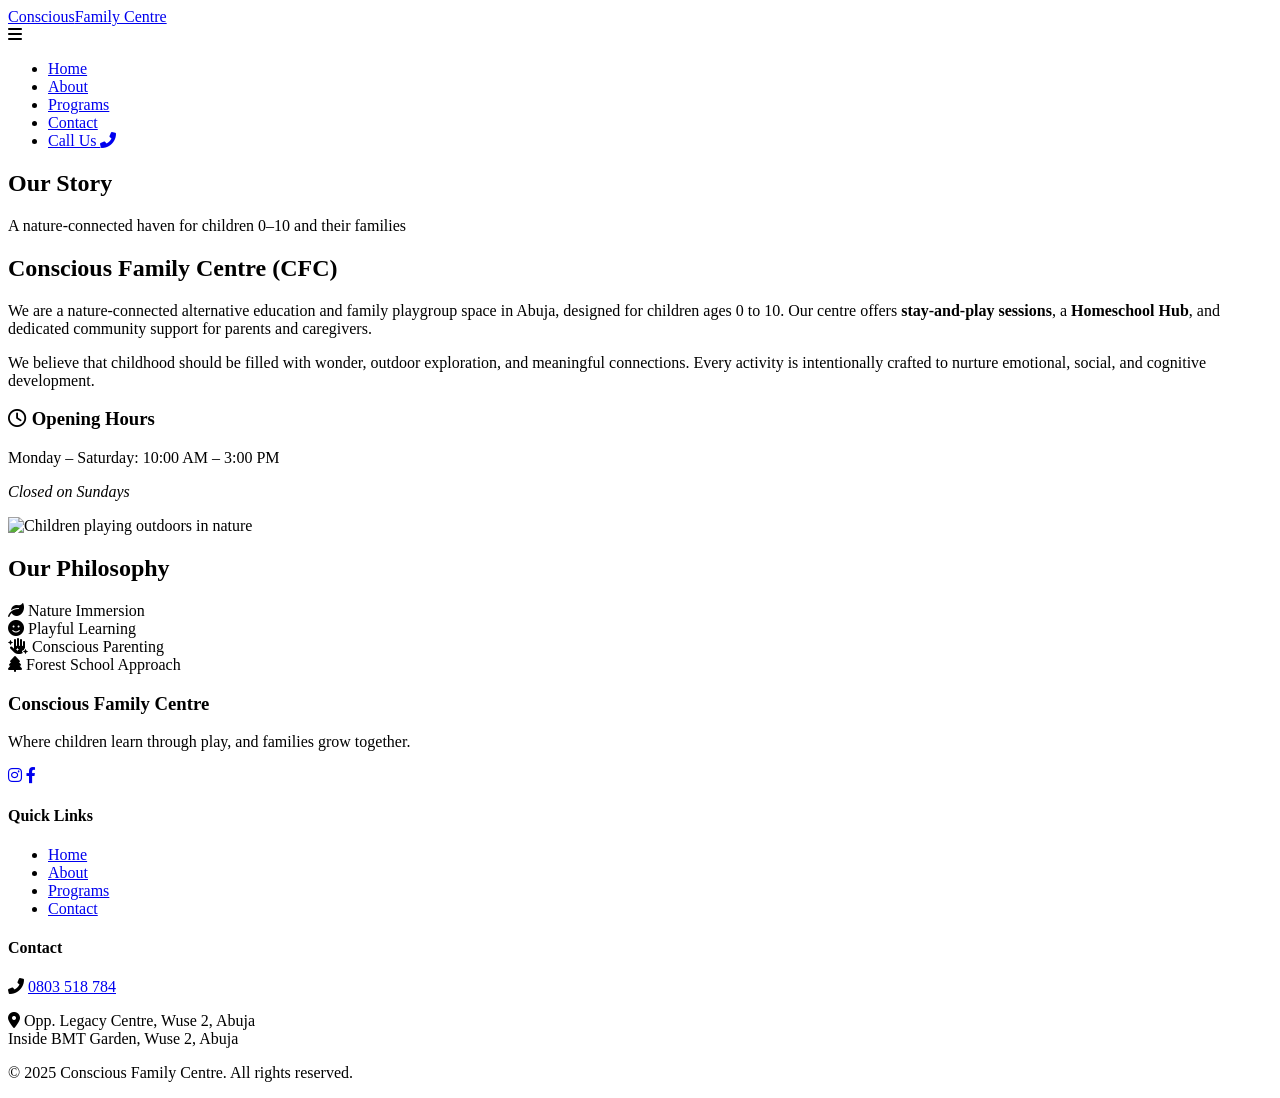
==== about.html @ 8b1b2036 "Add about.html for the Conscious Family Centre" ====
<!DOCTYPE html>
<html lang="en">
<head>
  <meta charset="UTF-8">
  <meta name="viewport" content="width=device-width, initial-scale=1.0">
  <title>About Us | Conscious Family Centre</title>
  <link href="https://fonts.googleapis.com/css2?family=Poppins:wght@300;400;500;600;700;800&family=Nunito:wght@400;500;600&display=swap" rel="stylesheet">
  <link rel="stylesheet" href="https://cdnjs.cloudflare.com/ajax/libs/font-awesome/6.0.0-beta3/css/all.min.css">
  <link rel="stylesheet" href="style.css">
</head>
<body>

  <nav class="navbar">
    <div class="container nav-container">
      <a href="index.html" class="logo">Conscious<span>Family Centre</span></a>
      <div class="nav-toggle" id="navToggle">
        <i class="fas fa-bars"></i>
      </div>
      <ul class="nav-menu" id="navMenu">
        <li><a href="index.html" class="nav-link">Home</a></li>
        <li><a href="about.html" class="nav-link active">About</a></li>
        <li><a href="programs.html" class="nav-link">Programs</a></li>
        <li><a href="contact.html" class="nav-link">Contact</a></li>
        <li><a href="tel:0803518784" class="nav-cta">Call Us <i class="fas fa-phone-alt"></i></a>
      </li></ul>
    </div>
  </nav>

  <main>
    <section class="page-hero">
      <div class="container">
        <h1>Our Story</h1>
        <p>A nature-connected haven for children 0–10 and their families</p>
      </div>
    </section>

    <section class="about-intro">
      <div class="container">
        <div class="about-grid">
          <div class="about-content">
            <h2>Conscious Family Centre (CFC)</h2>
            <p>We are a nature-connected alternative education and family playgroup space in Abuja, designed for children ages 0 to 10. Our centre offers <strong>stay-and-play sessions</strong>, a <strong>Homeschool Hub</strong>, and dedicated community support for parents and caregivers.</p>
            <p>We believe that childhood should be filled with wonder, outdoor exploration, and meaningful connections. Every activity is intentionally crafted to nurture emotional, social, and cognitive development.</p>
            <div class="hours-card">
              <h3><i class="far fa-clock"></i> Opening Hours</h3>
              <p>Monday – Saturday: 10:00 AM – 3:00 PM</p>
              <p><em>Closed on Sundays</em></p>
            </div>
          </div>
          <div class="about-image">
            <!-- Replace with actual image -->
            <img src="https://images.unsplash.com/photo-1502082553048-f009c37129b9?w=600&auto=format" alt="Children playing outdoors in nature" loading="lazy">
          </div>
        </div>
      </div>
    </section>

    <section class="values-section">
      <div class="container">
        <h2>Our Philosophy</h2>
        <div class="values-grid">
          <div class="value-item"><i class="fas fa-leaf"></i> <span>Nature Immersion</span></div>
          <div class="value-item"><i class="fas fa-smile"></i> <span>Playful Learning</span></div>
          <div class="value-item"><i class="fas fa-hand-sparkles"></i> <span>Conscious Parenting</span></div>
          <div class="value-item"><i class="fas fa-tree"></i> <span>Forest School Approach</span></div>
        </div>
      </div>
    </section>
  </main>

  <footer class="footer">
    <div class="container">
      <div class="footer-grid">
        <div class="footer-col">
          <h3>Conscious Family Centre</h3>
          <p>Where children learn through play, and families grow together.</p>
          <div class="social-links">
            <a href="https://www.instagram.com/consciousfamilycentre/" target="_blank"><i class="fab fa-instagram"></i></a>
            <a href="https://www.facebook.com/reel/1488788116158630/" target="_blank"><i class="fab fa-facebook-f"></i></a>
          </div>
        </div>
        <div class="footer-col"><h4>Quick Links</h4><ul><li><a href="index.html">Home</a></li><li><a href="about.html">About</a></li><li><a href="programs.html">Programs</a></li><li><a href="contact.html">Contact</a></li></ul></div>
        <div class="footer-col"><h4>Contact</h4><p><i class="fas fa-phone-alt"></i> <a href="tel:0803518784">0803 518 784</a></p><p><i class="fas fa-map-marker-alt"></i> Opp. Legacy Centre, Wuse 2, Abuja<br>Inside BMT Garden, Wuse 2, Abuja</p></div>
      </div>
      <div class="footer-bottom"><p>&copy; 2025 Conscious Family Centre. All rights reserved.</p></div>
    </div>
  </footer>

  <script src="https://cdnjs.cloudflare.com/ajax/libs/gsap/3.12.5/gsap.min.js"></script>
  <script src="https://cdnjs.cloudflare.com/ajax/libs/gsap/3.12.5/ScrollTrigger.min.js"></script>
  <script src="script.js"></script>
</body>
</html>
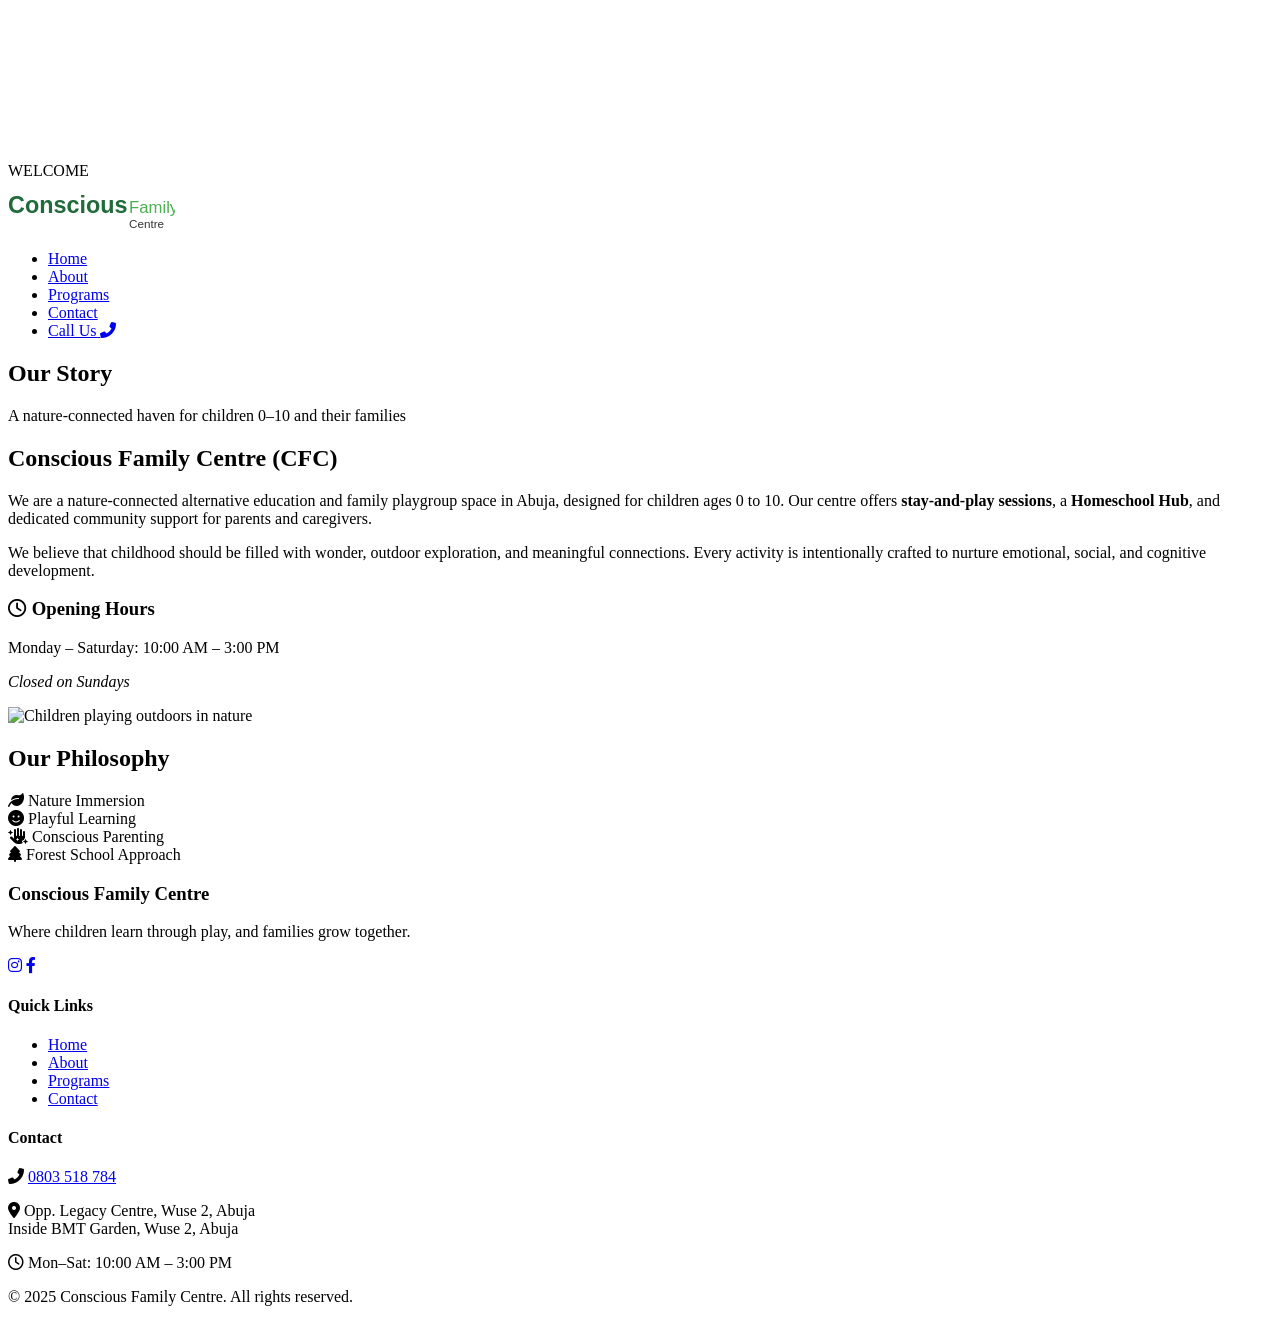
==== commit da579120: "Add about.html with initial content and structure" ====
--- a/about.html
+++ b/about.html
@@ -2,27 +2,35 @@
 <html lang="en">
 <head>
   <meta charset="UTF-8">
-  <meta name="viewport" content="width=device-width, initial-scale=1.0">
-  <title>About Us | Conscious Family Centre</title>
-  <link href="https://fonts.googleapis.com/css2?family=Poppins:wght@300;400;500;600;700;800&family=Nunito:wght@400;500;600&display=swap" rel="stylesheet">
+  <meta name="viewport" content="width=device-width, initial-scale=1.0, user-scalable=no">
+  <title>About | Conscious Family Centre</title>
+  <link rel="preconnect" href="https://fonts.googleapis.com">
+  <link rel="preconnect" href="https://fonts.gstatic.com" crossorigin>
+  <link href="https://fonts.googleapis.com/css2?family=Poppins:wght@300;400;500;600;700;800&family=Nunito:wght@400;500;600;700&display=swap" rel="stylesheet">
   <link rel="stylesheet" href="https://cdnjs.cloudflare.com/ajax/libs/font-awesome/6.0.0-beta3/css/all.min.css">
   <link rel="stylesheet" href="style.css">
 </head>
 <body>
 
+  <div class="preloader">
+    <canvas id="preloader-canvas"></canvas>
+    <div class="preloader-text">WELCOME</div>
+  </div>
+
+  <div class="cursor"></div>
+  <div class="cursor-follower"></div>
+
   <nav class="navbar">
     <div class="container nav-container">
-      <a href="index.html" class="logo">Conscious<span>Family Centre</span></a>
-      <div class="nav-toggle" id="navToggle">
-        <i class="fas fa-bars"></i>
-      </div>
+      <a href="index.html" class="logo"><img src="data:image/svg+xml,%3Csvg xmlns='http://www.w3.org/2000/svg' viewBox='0 0 200 60'%3E%3Ctext x='0' y='40' font-family='Poppins, sans-serif' font-weight='800' font-size='28' fill='%231F6B3A'%3EConscious%3C/text%3E%3Ctext x='145' y='40' font-family='Poppins, sans-serif' font-weight='500' font-size='20' fill='%234CAF50'%3EFamily%3C/text%3E%3Ctext x='145' y='58' font-family='Poppins, sans-serif' font-weight='500' font-size='14' fill='%23333'%3ECentre%3C/text%3E%3C/svg%3E" alt="Logo" style="height: 50px;"></a>
+      <div class="nav-toggle" id="navToggle"><span></span><span></span><span></span></div>
       <ul class="nav-menu" id="navMenu">
         <li><a href="index.html" class="nav-link">Home</a></li>
         <li><a href="about.html" class="nav-link active">About</a></li>
         <li><a href="programs.html" class="nav-link">Programs</a></li>
         <li><a href="contact.html" class="nav-link">Contact</a></li>
-        <li><a href="tel:0803518784" class="nav-cta">Call Us <i class="fas fa-phone-alt"></i></a>
-      </li></ul>
+        <li><a href="tel:0803518784" class="nav-cta">Call Us <i class="fas fa-phone-alt"></i></a></li>
+      </ul>
     </div>
   </nav>
 
@@ -48,7 +56,6 @@
             </div>
           </div>
           <div class="about-image">
-            <!-- Replace with actual image -->
             <img src="https://images.unsplash.com/photo-1502082553048-f009c37129b9?w=600&auto=format" alt="Children playing outdoors in nature" loading="lazy">
           </div>
         </div>
@@ -80,12 +87,13 @@
           </div>
         </div>
         <div class="footer-col"><h4>Quick Links</h4><ul><li><a href="index.html">Home</a></li><li><a href="about.html">About</a></li><li><a href="programs.html">Programs</a></li><li><a href="contact.html">Contact</a></li></ul></div>
-        <div class="footer-col"><h4>Contact</h4><p><i class="fas fa-phone-alt"></i> <a href="tel:0803518784">0803 518 784</a></p><p><i class="fas fa-map-marker-alt"></i> Opp. Legacy Centre, Wuse 2, Abuja<br>Inside BMT Garden, Wuse 2, Abuja</p></div>
+        <div class="footer-col"><h4>Contact</h4><p><i class="fas fa-phone-alt"></i> <a href="tel:0803518784">0803 518 784</a></p><p><i class="fas fa-map-marker-alt"></i> Opp. Legacy Centre, Wuse 2, Abuja<br>Inside BMT Garden, Wuse 2, Abuja</p><p><i class="far fa-clock"></i> Mon–Sat: 10:00 AM – 3:00 PM</p></div>
       </div>
       <div class="footer-bottom"><p>&copy; 2025 Conscious Family Centre. All rights reserved.</p></div>
     </div>
   </footer>
 
+  <script src="https://cdnjs.cloudflare.com/ajax/libs/three.js/r128/three.min.js"></script>
   <script src="https://cdnjs.cloudflare.com/ajax/libs/gsap/3.12.5/gsap.min.js"></script>
   <script src="https://cdnjs.cloudflare.com/ajax/libs/gsap/3.12.5/ScrollTrigger.min.js"></script>
   <script src="script.js"></script>
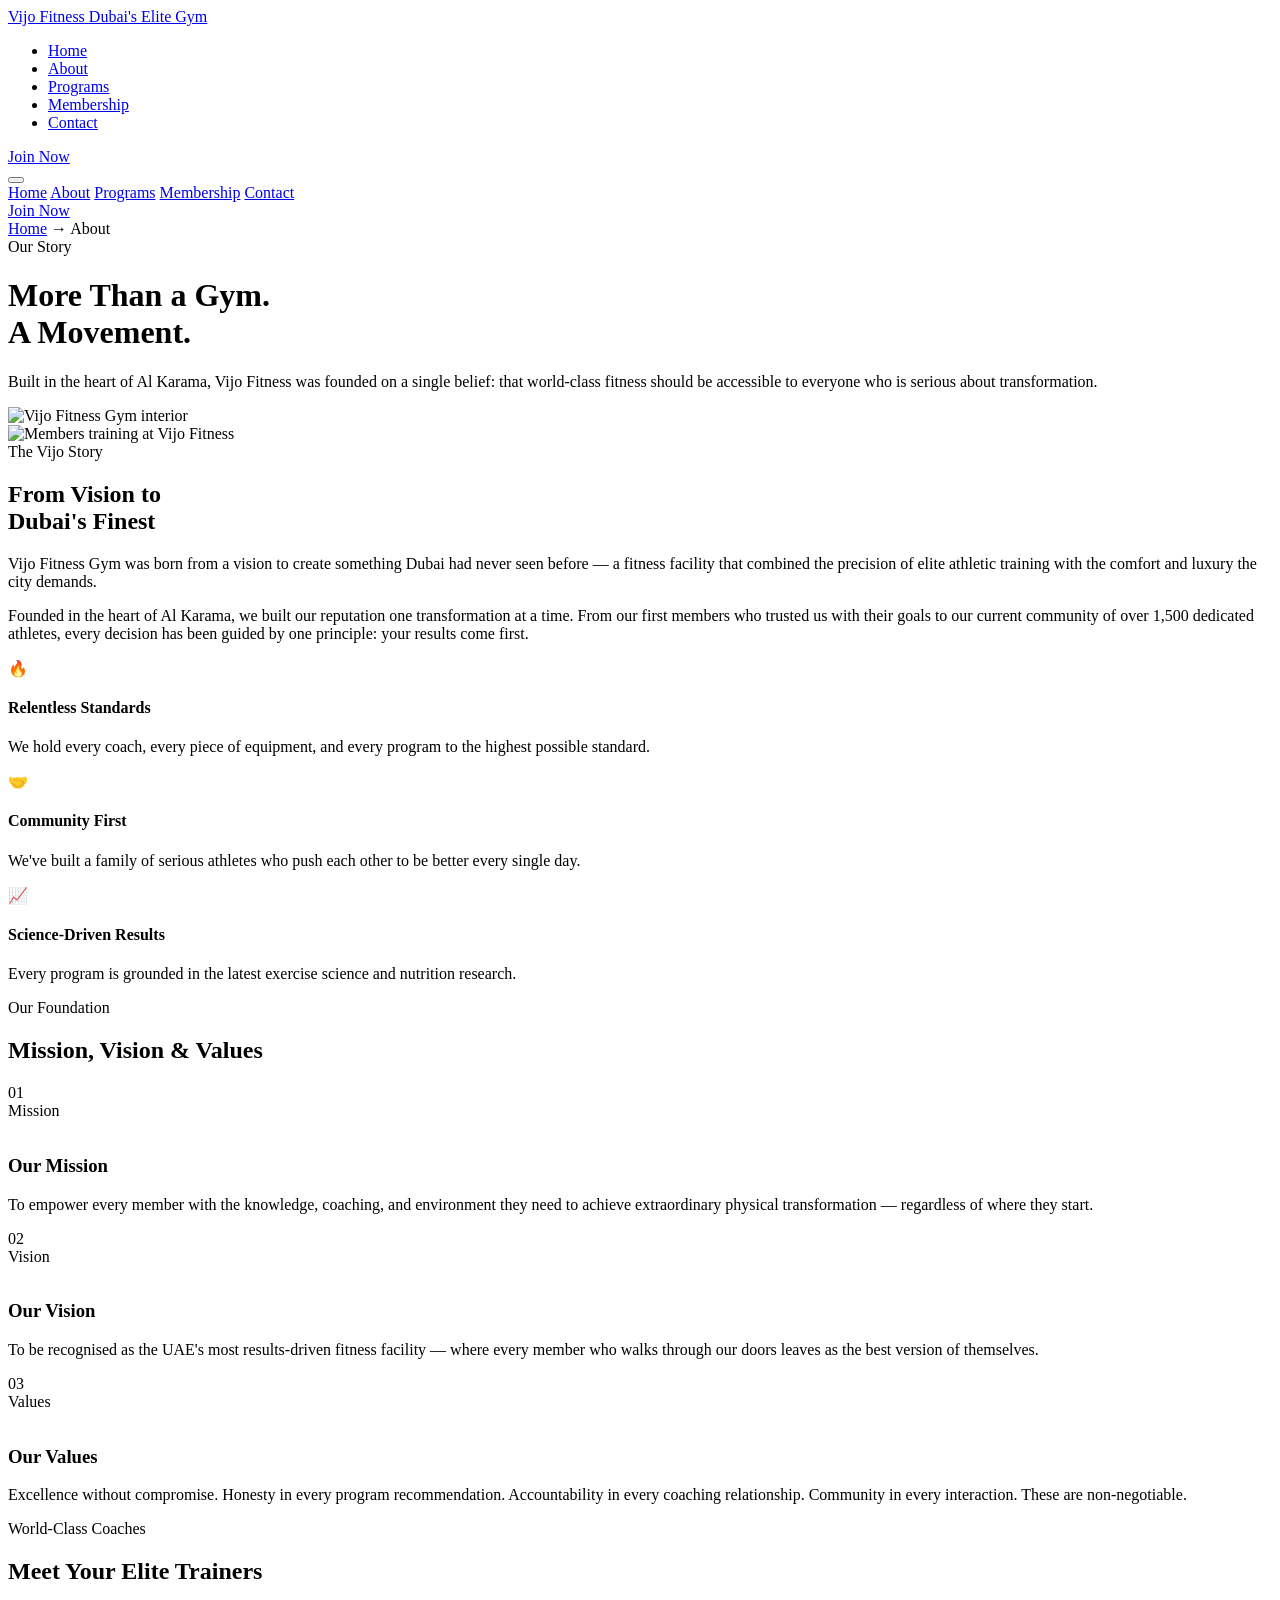
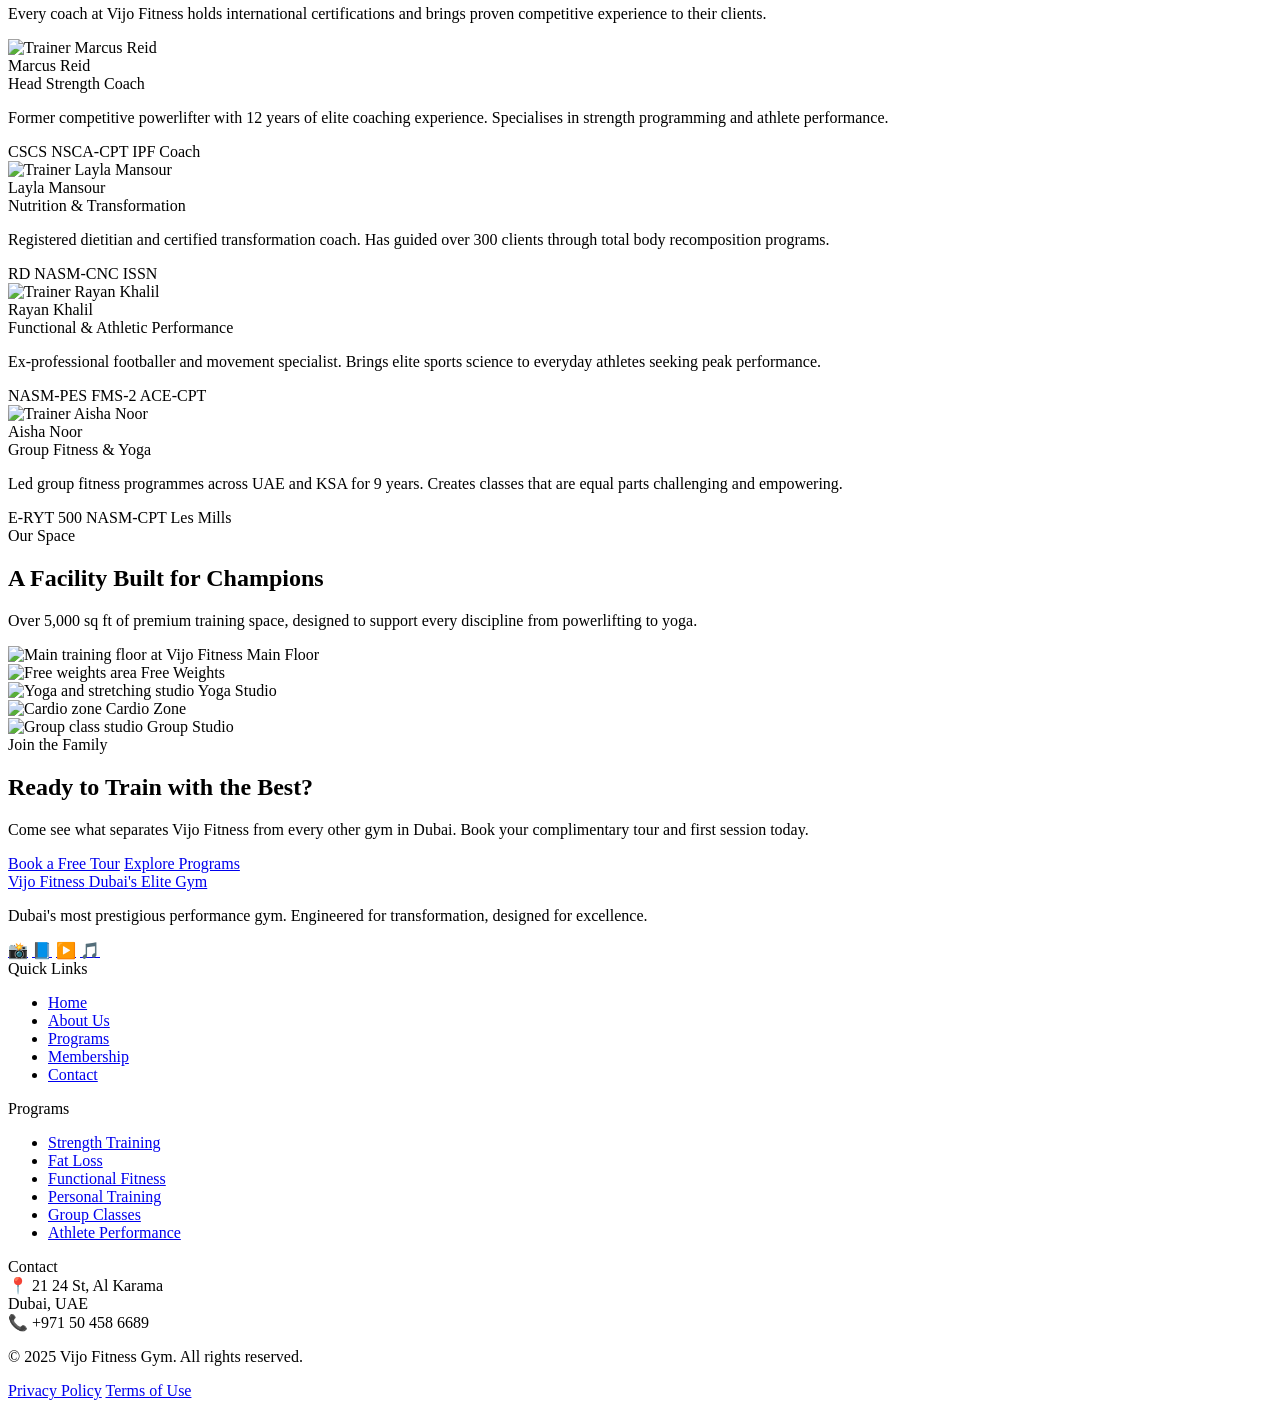
==== commit 3f9ea25b: "Rename about (2).html to about.html" ====
--- a/about.html
+++ b/about.html
@@ -1,101 +1,352 @@
 <!DOCTYPE html>
 <html lang="en">
 <head>
-  <meta charset="UTF-8">
-  <meta name="viewport" content="width=device-width, initial-scale=1.0, user-scalable=no">
-  <title>About | Conscious Family Centre</title>
-  <link rel="preconnect" href="https://fonts.googleapis.com">
-  <link rel="preconnect" href="https://fonts.gstatic.com" crossorigin>
-  <link href="https://fonts.googleapis.com/css2?family=Poppins:wght@300;400;500;600;700;800&family=Nunito:wght@400;500;600;700&display=swap" rel="stylesheet">
-  <link rel="stylesheet" href="https://cdnjs.cloudflare.com/ajax/libs/font-awesome/6.0.0-beta3/css/all.min.css">
-  <link rel="stylesheet" href="style.css">
+  <meta charset="UTF-8" />
+  <meta name="viewport" content="width=device-width, initial-scale=1.0" />
+  <meta name="description" content="About Vijo Fitness Gym — our story, mission, vision, and the world-class trainers behind Dubai's most prestigious performance gym in Al Karama." />
+  <meta property="og:title" content="About Vijo Fitness Gym — Our Story &amp; Mission" />
+  <meta property="og:description" content="Discover the story behind Dubai's elite performance gym. Meet our world-class coaches and explore our premium facility." />
+  <meta property="og:type" content="website" />
+  <meta name="robots" content="index, follow" />
+  <title>About Us — Vijo Fitness Gym Dubai</title>
+  <link rel="preconnect" href="https://fonts.googleapis.com" />
+  <link rel="preconnect" href="https://fonts.gstatic.com" crossorigin />
+  <link href="https://fonts.googleapis.com/css2?family=Inter:wght@300;400;500;600;700&family=Playfair+Display:ital,wght@0,400;0,600;0,700;0,800;1,400;1,700&display=swap" rel="stylesheet" />
+  <link rel="stylesheet" href="style.css" />
 </head>
 <body>
 
-  <div class="preloader">
-    <canvas id="preloader-canvas"></canvas>
-    <div class="preloader-text">WELCOME</div>
-  </div>
-
-  <div class="cursor"></div>
-  <div class="cursor-follower"></div>
-
-  <nav class="navbar">
-    <div class="container nav-container">
-      <a href="index.html" class="logo"><img src="data:image/svg+xml,%3Csvg xmlns='http://www.w3.org/2000/svg' viewBox='0 0 200 60'%3E%3Ctext x='0' y='40' font-family='Poppins, sans-serif' font-weight='800' font-size='28' fill='%231F6B3A'%3EConscious%3C/text%3E%3Ctext x='145' y='40' font-family='Poppins, sans-serif' font-weight='500' font-size='20' fill='%234CAF50'%3EFamily%3C/text%3E%3Ctext x='145' y='58' font-family='Poppins, sans-serif' font-weight='500' font-size='14' fill='%23333'%3ECentre%3C/text%3E%3C/svg%3E" alt="Logo" style="height: 50px;"></a>
-      <div class="nav-toggle" id="navToggle"><span></span><span></span><span></span></div>
-      <ul class="nav-menu" id="navMenu">
-        <li><a href="index.html" class="nav-link">Home</a></li>
-        <li><a href="about.html" class="nav-link active">About</a></li>
-        <li><a href="programs.html" class="nav-link">Programs</a></li>
-        <li><a href="contact.html" class="nav-link">Contact</a></li>
-        <li><a href="tel:0803518784" class="nav-cta">Call Us <i class="fas fa-phone-alt"></i></a></li>
+  <nav class="navbar" aria-label="Main navigation">
+    <div class="navbar-inner">
+      <a href="index.html" class="navbar-logo">
+        <span class="logo-main">Vijo Fitness</span>
+        <span class="logo-sub">Dubai's Elite Gym</span>
+      </a>
+      <ul class="navbar-nav" role="list">
+        <li><a href="index.html">Home</a></li>
+        <li><a href="about.html" class="active">About</a></li>
+        <li><a href="programs.html">Programs</a></li>
+        <li><a href="membership.html">Membership</a></li>
+        <li><a href="contact.html">Contact</a></li>
       </ul>
+      <div class="navbar-cta">
+        <a href="membership.html" class="btn btn-primary">Join Now</a>
+      </div>
+      <button class="hamburger" aria-label="Toggle menu" aria-expanded="false">
+        <span></span><span></span><span></span>
+      </button>
     </div>
   </nav>
 
+  <div class="mobile-menu" role="navigation">
+    <a href="index.html">Home</a>
+    <a href="about.html">About</a>
+    <a href="programs.html">Programs</a>
+    <a href="membership.html">Membership</a>
+    <a href="contact.html">Contact</a>
+    <div class="mobile-cta"><a href="membership.html" class="btn btn-primary">Join Now</a></div>
+  </div>
+
   <main>
-    <section class="page-hero">
-      <div class="container">
-        <h1>Our Story</h1>
-        <p>A nature-connected haven for children 0–10 and their families</p>
-      </div>
-    </section>
-
-    <section class="about-intro">
-      <div class="container">
-        <div class="about-grid">
-          <div class="about-content">
-            <h2>Conscious Family Centre (CFC)</h2>
-            <p>We are a nature-connected alternative education and family playgroup space in Abuja, designed for children ages 0 to 10. Our centre offers <strong>stay-and-play sessions</strong>, a <strong>Homeschool Hub</strong>, and dedicated community support for parents and caregivers.</p>
-            <p>We believe that childhood should be filled with wonder, outdoor exploration, and meaningful connections. Every activity is intentionally crafted to nurture emotional, social, and cognitive development.</p>
-            <div class="hours-card">
-              <h3><i class="far fa-clock"></i> Opening Hours</h3>
-              <p>Monday – Saturday: 10:00 AM – 3:00 PM</p>
-              <p><em>Closed on Sundays</em></p>
-            </div>
-          </div>
-          <div class="about-image">
-            <img src="https://images.unsplash.com/photo-1502082553048-f009c37129b9?w=600&auto=format" alt="Children playing outdoors in nature" loading="lazy">
-          </div>
-        </div>
-      </div>
-    </section>
-
-    <section class="values-section">
-      <div class="container">
-        <h2>Our Philosophy</h2>
-        <div class="values-grid">
-          <div class="value-item"><i class="fas fa-leaf"></i> <span>Nature Immersion</span></div>
-          <div class="value-item"><i class="fas fa-smile"></i> <span>Playful Learning</span></div>
-          <div class="value-item"><i class="fas fa-hand-sparkles"></i> <span>Conscious Parenting</span></div>
-          <div class="value-item"><i class="fas fa-tree"></i> <span>Forest School Approach</span></div>
-        </div>
-      </div>
-    </section>
+
+    <header class="page-hero">
+      <div class="page-hero-bg" style="background-image: url('https://images.unsplash.com/photo-1540497077202-7c8a3999166f?w=1920&q=85&fit=crop');"></div>
+      <div class="page-hero-overlay"></div>
+      <div class="page-hero-content">
+        <nav class="breadcrumb" aria-label="Breadcrumb">
+          <a href="index.html">Home</a>
+          <span class="breadcrumb-sep">→</span>
+          <span>About</span>
+        </nav>
+        <div class="label label-gold reveal" style="display:inline-block;">Our Story</div>
+        <h1 class="section-heading reveal delay-1">
+          More Than a Gym.<br /><span class="accent-blue">A Movement.</span>
+        </h1>
+        <p class="section-subheading reveal delay-2">
+          Built in the heart of Al Karama, Vijo Fitness was founded on a single belief: that world-class fitness should be accessible to everyone who is serious about transformation.
+        </p>
+      </div>
+    </header>
+
+    <section class="section-story" aria-labelledby="story-heading">
+      <div class="container">
+        <div class="story-grid">
+          <div class="story-image reveal-scale">
+            <div class="story-img-main">
+              <img src="https://images.unsplash.com/photo-1593079831268-3381b0db4a77?w=900&q=85&fit=crop" alt="Vijo Fitness Gym interior" loading="lazy" />
+            </div>
+            <div class="story-img-accent">
+              <img src="https://images.unsplash.com/photo-1534438327276-14e5300c3a48?w=600&q=80&fit=crop" alt="Members training at Vijo Fitness" loading="lazy" />
+            </div>
+          </div>
+          <div class="story-content">
+            <div class="label label-blue reveal">The Vijo Story</div>
+            <h2 class="section-heading reveal delay-1" id="story-heading">
+              From Vision to<br /><span class="accent-gold">Dubai's Finest</span>
+            </h2>
+            <p class="story-body reveal delay-2">
+              Vijo Fitness Gym was born from a vision to create something Dubai had never seen before — a fitness facility that combined the precision of elite athletic training with the comfort and luxury the city demands.
+            </p>
+            <p class="story-body reveal delay-2">
+              Founded in the heart of Al Karama, we built our reputation one transformation at a time. From our first members who trusted us with their goals to our current community of over 1,500 dedicated athletes, every decision has been guided by one principle: your results come first.
+            </p>
+            <div class="story-pillars reveal delay-3">
+              <div class="story-pillar">
+                <div class="story-pillar-icon">🔥</div>
+                <div class="story-pillar-text">
+                  <h4>Relentless Standards</h4>
+                  <p>We hold every coach, every piece of equipment, and every program to the highest possible standard.</p>
+                </div>
+              </div>
+              <div class="story-pillar">
+                <div class="story-pillar-icon">🤝</div>
+                <div class="story-pillar-text">
+                  <h4>Community First</h4>
+                  <p>We've built a family of serious athletes who push each other to be better every single day.</p>
+                </div>
+              </div>
+              <div class="story-pillar">
+                <div class="story-pillar-icon">📈</div>
+                <div class="story-pillar-text">
+                  <h4>Science-Driven Results</h4>
+                  <p>Every program is grounded in the latest exercise science and nutrition research.</p>
+                </div>
+              </div>
+            </div>
+          </div>
+        </div>
+      </div>
+    </section>
+
+    <div class="section-divider"></div>
+
+    <section class="section-mission" aria-labelledby="mission-heading">
+      <div class="container">
+        <div class="section-header center">
+          <div class="label label-gold reveal">Our Foundation</div>
+          <h2 class="section-heading reveal delay-1" id="mission-heading">
+            Mission, Vision &amp; <span class="accent-blue">Values</span>
+          </h2>
+        </div>
+        <div class="mission-grid">
+          <div class="mission-card reveal">
+            <div class="mission-number">01</div>
+            <div class="label label-blue" style="margin-bottom: 16px; display:inline-block;">Mission</div>
+            <h3>Our Mission</h3>
+            <p>To empower every member with the knowledge, coaching, and environment they need to achieve extraordinary physical transformation — regardless of where they start.</p>
+          </div>
+          <div class="mission-card reveal delay-2">
+            <div class="mission-number">02</div>
+            <div class="label label-gold" style="margin-bottom: 16px; display:inline-block;">Vision</div>
+            <h3>Our Vision</h3>
+            <p>To be recognised as the UAE's most results-driven fitness facility — where every member who walks through our doors leaves as the best version of themselves.</p>
+          </div>
+          <div class="mission-card reveal delay-4">
+            <div class="mission-number">03</div>
+            <div class="label label-blue" style="margin-bottom: 16px; display:inline-block;">Values</div>
+            <h3>Our Values</h3>
+            <p>Excellence without compromise. Honesty in every program recommendation. Accountability in every coaching relationship. Community in every interaction. These are non-negotiable.</p>
+          </div>
+        </div>
+      </div>
+    </section>
+
+    <section class="section-trainers" aria-labelledby="trainers-heading">
+      <div class="container">
+        <div class="section-header center">
+          <div class="label label-blue reveal">World-Class Coaches</div>
+          <h2 class="section-heading reveal delay-1" id="trainers-heading">
+            Meet Your <span class="accent-gold">Elite Trainers</span>
+          </h2>
+          <p class="section-subheading reveal delay-2">
+            Every coach at Vijo Fitness holds international certifications and brings proven competitive experience to their clients.
+          </p>
+        </div>
+        <div class="trainers-grid">
+          <article class="trainer-card reveal">
+            <div class="trainer-image">
+              <img src="https://images.unsplash.com/photo-1568602471122-7832951cc4c5?w=600&q=80&fit=crop&crop=face" alt="Trainer Marcus Reid" loading="lazy" />
+              <div class="trainer-image-overlay"></div>
+            </div>
+            <div class="trainer-info">
+              <div class="trainer-name">Marcus Reid</div>
+              <div class="trainer-specialty">Head Strength Coach</div>
+              <p class="trainer-bio">Former competitive powerlifter with 12 years of elite coaching experience. Specialises in strength programming and athlete performance.</p>
+              <div class="trainer-certs">
+                <span class="trainer-cert">CSCS</span>
+                <span class="trainer-cert">NSCA-CPT</span>
+                <span class="trainer-cert">IPF Coach</span>
+              </div>
+            </div>
+          </article>
+          <article class="trainer-card reveal delay-1">
+            <div class="trainer-image">
+              <img src="https://images.unsplash.com/photo-1534528741775-53994a69daeb?w=600&q=80&fit=crop&crop=face" alt="Trainer Layla Mansour" loading="lazy" />
+              <div class="trainer-image-overlay"></div>
+            </div>
+            <div class="trainer-info">
+              <div class="trainer-name">Layla Mansour</div>
+              <div class="trainer-specialty">Nutrition &amp; Transformation</div>
+              <p class="trainer-bio">Registered dietitian and certified transformation coach. Has guided over 300 clients through total body recomposition programs.</p>
+              <div class="trainer-certs">
+                <span class="trainer-cert">RD</span>
+                <span class="trainer-cert">NASM-CNC</span>
+                <span class="trainer-cert">ISSN</span>
+              </div>
+            </div>
+          </article>
+          <article class="trainer-card reveal delay-2">
+            <div class="trainer-image">
+              <img src="https://images.unsplash.com/photo-1500648767791-00dcc994a43e?w=600&q=80&fit=crop&crop=face" alt="Trainer Rayan Khalil" loading="lazy" />
+              <div class="trainer-image-overlay"></div>
+            </div>
+            <div class="trainer-info">
+              <div class="trainer-name">Rayan Khalil</div>
+              <div class="trainer-specialty">Functional &amp; Athletic Performance</div>
+              <p class="trainer-bio">Ex-professional footballer and movement specialist. Brings elite sports science to everyday athletes seeking peak performance.</p>
+              <div class="trainer-certs">
+                <span class="trainer-cert">NASM-PES</span>
+                <span class="trainer-cert">FMS-2</span>
+                <span class="trainer-cert">ACE-CPT</span>
+              </div>
+            </div>
+          </article>
+          <article class="trainer-card reveal delay-3">
+            <div class="trainer-image">
+              <img src="https://images.unsplash.com/photo-1554151228-14d9def656e4?w=600&q=80&fit=crop&crop=face" alt="Trainer Aisha Noor" loading="lazy" />
+              <div class="trainer-image-overlay"></div>
+            </div>
+            <div class="trainer-info">
+              <div class="trainer-name">Aisha Noor</div>
+              <div class="trainer-specialty">Group Fitness &amp; Yoga</div>
+              <p class="trainer-bio">Led group fitness programmes across UAE and KSA for 9 years. Creates classes that are equal parts challenging and empowering.</p>
+              <div class="trainer-certs">
+                <span class="trainer-cert">E-RYT 500</span>
+                <span class="trainer-cert">NASM-CPT</span>
+                <span class="trainer-cert">Les Mills</span>
+              </div>
+            </div>
+          </article>
+        </div>
+      </div>
+    </section>
+
+    <section class="section-facility" aria-labelledby="facility-heading">
+      <div class="container">
+        <div class="section-header center">
+          <div class="label label-gold reveal">Our Space</div>
+          <h2 class="section-heading reveal delay-1" id="facility-heading">
+            A Facility Built for <span class="accent-blue">Champions</span>
+          </h2>
+          <p class="section-subheading reveal delay-2">
+            Over 5,000 sq ft of premium training space, designed to support every discipline from powerlifting to yoga.
+          </p>
+        </div>
+        <div class="facility-grid reveal">
+          <div class="facility-item tall">
+            <img src="https://images.unsplash.com/photo-1571902943202-507ec2618e8f?w=800&q=80&fit=crop" alt="Main training floor at Vijo Fitness" loading="lazy" />
+            <span class="facility-label">Main Floor</span>
+          </div>
+          <div class="facility-item">
+            <img src="https://images.unsplash.com/photo-1583454110551-21f2fa2afe61?w=600&q=80&fit=crop" alt="Free weights area" loading="lazy" />
+            <span class="facility-label">Free Weights</span>
+          </div>
+          <div class="facility-item">
+            <img src="https://images.unsplash.com/photo-1544367567-0f2fcb009e0b?w=600&q=80&fit=crop" alt="Yoga and stretching studio" loading="lazy" />
+            <span class="facility-label">Yoga Studio</span>
+          </div>
+          <div class="facility-item">
+            <img src="https://images.unsplash.com/photo-1517836357463-d25dfeac3438?w=600&q=80&fit=crop" alt="Cardio zone" loading="lazy" />
+            <span class="facility-label">Cardio Zone</span>
+          </div>
+          <div class="facility-item">
+            <img src="https://images.unsplash.com/photo-1546519638-68e109498ffc?w=600&q=80&fit=crop" alt="Group class studio" loading="lazy" />
+            <span class="facility-label">Group Studio</span>
+          </div>
+        </div>
+      </div>
+    </section>
+
+    <section class="section-cta" aria-label="Call to action">
+      <div class="cta-bg-glow"></div>
+      <div class="container">
+        <div class="cta-inner">
+          <div class="label label-blue reveal" style="display:inline-block;">Join the Family</div>
+          <h2 class="section-heading reveal delay-1">
+            Ready to Train with the <span class="accent-gold">Best?</span>
+          </h2>
+          <p class="section-subheading reveal delay-2">
+            Come see what separates Vijo Fitness from every other gym in Dubai. Book your complimentary tour and first session today.
+          </p>
+          <div class="cta-actions reveal delay-3">
+            <a href="contact.html" class="btn btn-primary">Book a Free Tour</a>
+            <a href="programs.html" class="btn btn-outline">Explore Programs</a>
+          </div>
+        </div>
+      </div>
+    </section>
+
   </main>
 
   <footer class="footer">
-    <div class="container">
+    <div class="footer-inner">
       <div class="footer-grid">
+        <div class="footer-brand">
+          <a href="index.html" class="navbar-logo">
+            <span class="logo-main">Vijo Fitness</span>
+            <span class="logo-sub">Dubai's Elite Gym</span>
+          </a>
+          <p>Dubai's most prestigious performance gym. Engineered for transformation, designed for excellence.</p>
+          <div class="footer-socials">
+            <a href="#" class="footer-social" aria-label="Instagram">📸</a>
+            <a href="#" class="footer-social" aria-label="Facebook">📘</a>
+            <a href="#" class="footer-social" aria-label="YouTube">▶️</a>
+            <a href="#" class="footer-social" aria-label="TikTok">🎵</a>
+          </div>
+        </div>
         <div class="footer-col">
-          <h3>Conscious Family Centre</h3>
-          <p>Where children learn through play, and families grow together.</p>
-          <div class="social-links">
-            <a href="https://www.instagram.com/consciousfamilycentre/" target="_blank"><i class="fab fa-instagram"></i></a>
-            <a href="https://www.facebook.com/reel/1488788116158630/" target="_blank"><i class="fab fa-facebook-f"></i></a>
-          </div>
-        </div>
-        <div class="footer-col"><h4>Quick Links</h4><ul><li><a href="index.html">Home</a></li><li><a href="about.html">About</a></li><li><a href="programs.html">Programs</a></li><li><a href="contact.html">Contact</a></li></ul></div>
-        <div class="footer-col"><h4>Contact</h4><p><i class="fas fa-phone-alt"></i> <a href="tel:0803518784">0803 518 784</a></p><p><i class="fas fa-map-marker-alt"></i> Opp. Legacy Centre, Wuse 2, Abuja<br>Inside BMT Garden, Wuse 2, Abuja</p><p><i class="far fa-clock"></i> Mon–Sat: 10:00 AM – 3:00 PM</p></div>
-      </div>
-      <div class="footer-bottom"><p>&copy; 2025 Conscious Family Centre. All rights reserved.</p></div>
+          <div class="footer-col-title">Quick Links</div>
+          <ul role="list">
+            <li><a href="index.html">Home</a></li>
+            <li><a href="about.html">About Us</a></li>
+            <li><a href="programs.html">Programs</a></li>
+            <li><a href="membership.html">Membership</a></li>
+            <li><a href="contact.html">Contact</a></li>
+          </ul>
+        </div>
+        <div class="footer-col">
+          <div class="footer-col-title">Programs</div>
+          <ul role="list">
+            <li><a href="programs.html">Strength Training</a></li>
+            <li><a href="programs.html">Fat Loss</a></li>
+            <li><a href="programs.html">Functional Fitness</a></li>
+            <li><a href="programs.html">Personal Training</a></li>
+            <li><a href="programs.html">Group Classes</a></li>
+            <li><a href="programs.html">Athlete Performance</a></li>
+          </ul>
+        </div>
+        <div class="footer-col">
+          <div class="footer-col-title">Contact</div>
+          <div class="footer-contact-item">
+            <span class="footer-contact-icon">📍</span>
+            <span class="footer-contact-text">21 24 St, Al Karama<br />Dubai, UAE</span>
+          </div>
+          <div class="footer-contact-item">
+            <span class="footer-contact-icon">📞</span>
+            <span class="footer-contact-text">+971 50 458 6689</span>
+          </div>
+        </div>
+      </div>
+      <div class="footer-bottom">
+        <p class="footer-copy">© 2025 Vijo Fitness Gym. All rights reserved.</p>
+        <nav class="footer-bottom-links" aria-label="Footer legal links">
+          <a href="#">Privacy Policy</a>
+          <a href="#">Terms of Use</a>
+        </nav>
+      </div>
     </div>
   </footer>
 
-  <script src="https://cdnjs.cloudflare.com/ajax/libs/three.js/r128/three.min.js"></script>
-  <script src="https://cdnjs.cloudflare.com/ajax/libs/gsap/3.12.5/gsap.min.js"></script>
-  <script src="https://cdnjs.cloudflare.com/ajax/libs/gsap/3.12.5/ScrollTrigger.min.js"></script>
   <script src="script.js"></script>
 </body>
 </html>
